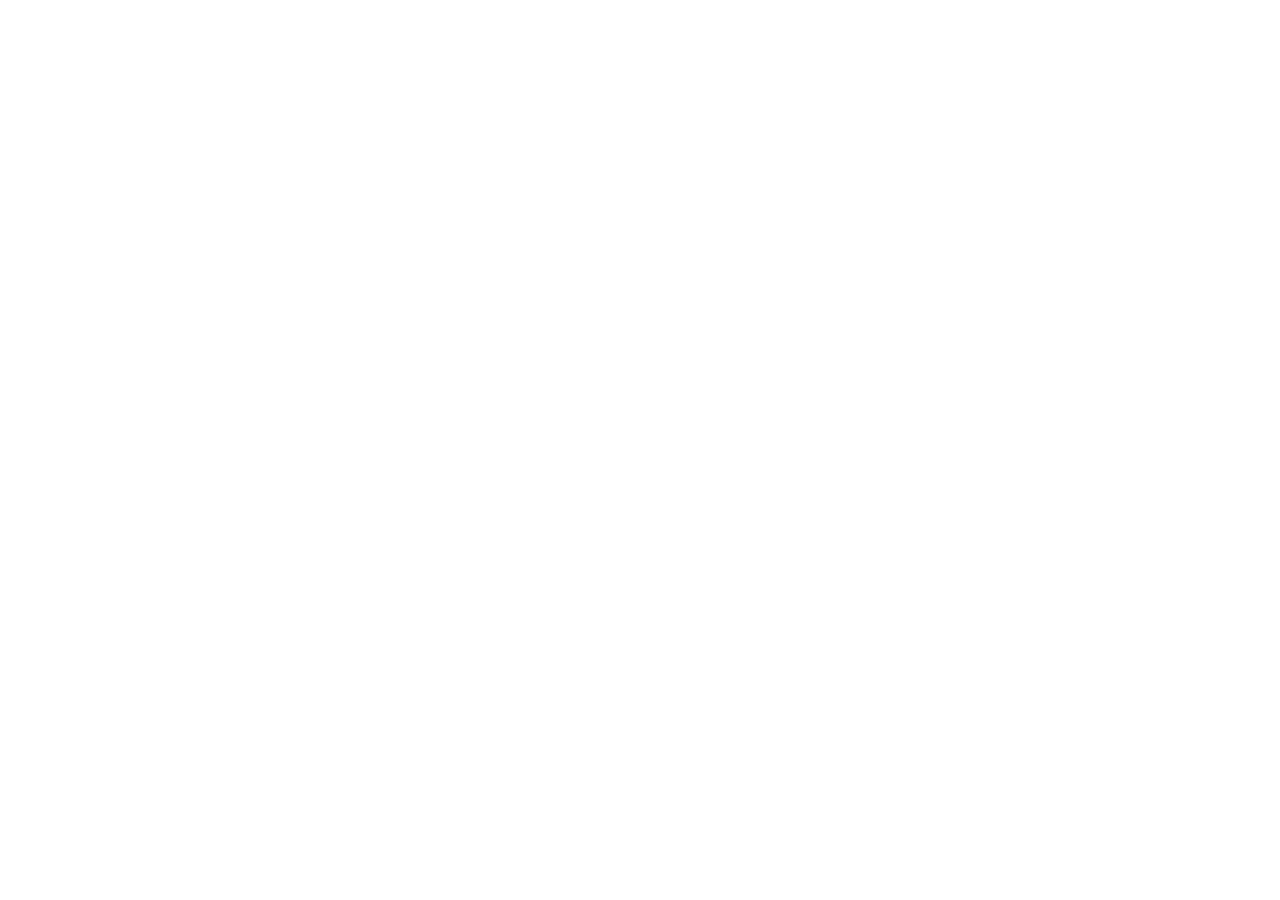
==== opdracht_2-2/index.html @ 38c3847c "paar opdrachten gemaakt" ====
<!DOCTYPE html>
<html lang="en">
<head>
    <meta charset="UTF-8">
    <meta name="viewport" content="width=device-width, initial-scale=1.0">
    <title>Document</title>
</head>
<body>
    
</body>
</html>
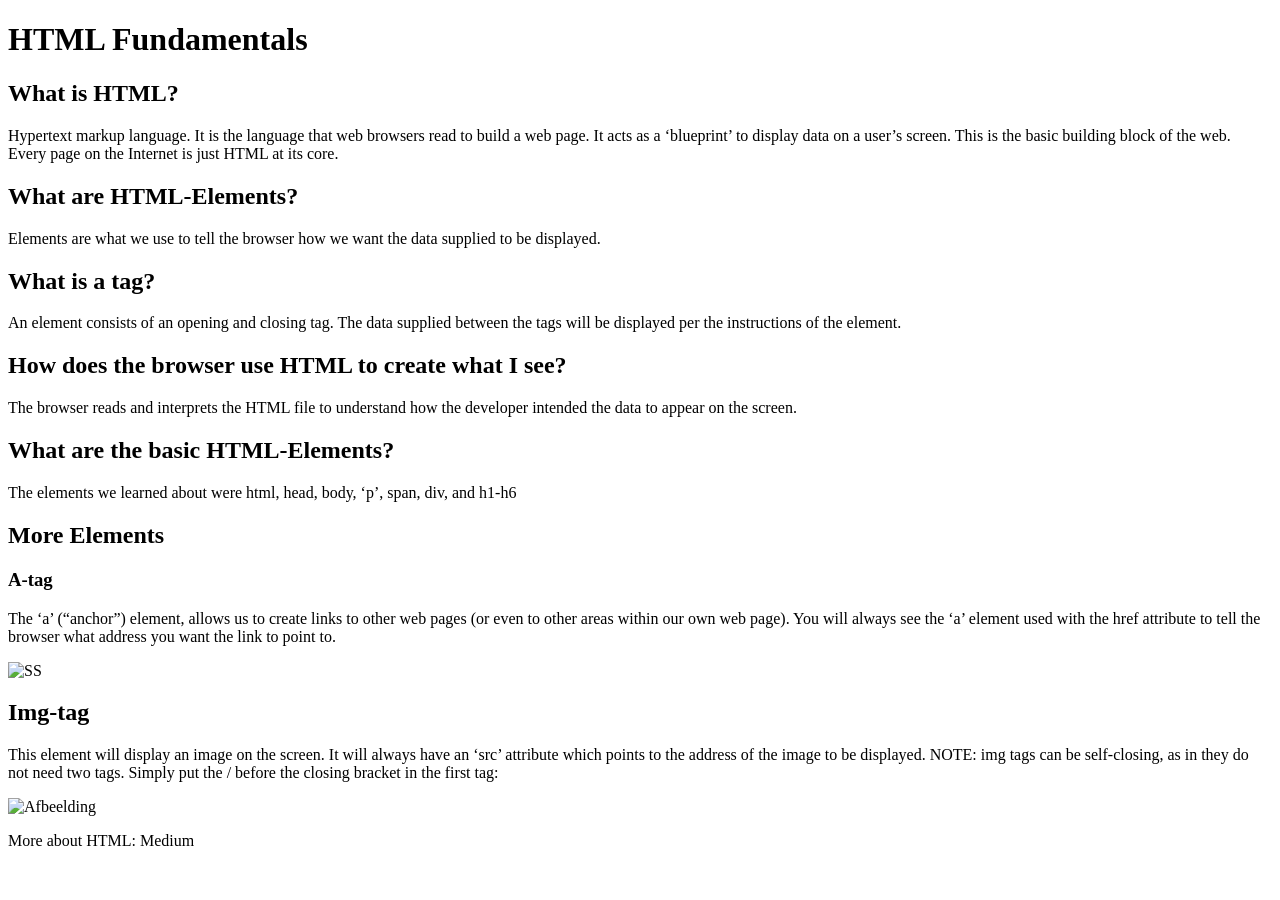
==== commit 1b5f076b: "opdrachten gemaakt" ====
--- a/opdracht_2-2/index.html
+++ b/opdracht_2-2/index.html
@@ -6,6 +6,33 @@
     <title>Document</title>
 </head>
 <body>
-    
+    <h1>HTML Fundamentals</h1>
+    <h2>What is HTML?</h2>
+    <p>Hypertext markup language. It is the language that web browsers read to build a web page.
+It acts as a ‘blueprint’ to display data on a user’s screen. This is the basic building block of
+the web. Every page on the Internet is just HTML at its core.</p>
+<h2>What are HTML-Elements?</h2>
+<p>Elements are what we use to tell the browser how we want the data supplied to be
+displayed.</p>
+<h2>What is a tag?</h2>
+<p>An element consists of an opening and closing tag. The data supplied between the tags will
+be displayed per the instructions of the element.</p>
+<h2>How does the browser use HTML to create what I see?</h2>
+<p>The browser reads and interprets the HTML file to understand how the developer intended
+the data to appear on the screen.</p>
+<h2>What are the basic HTML-Elements?</h2>
+<p>The elements we learned about were html, head, body, ‘p’, span, div, and h1-h6</p>
+<h2>More Elements</h2>
+<h3>A-tag</h3>
+<p>The ‘a’ (“anchor”) element, allows us to create links to other web pages (or even to other
+areas within our own web page). You will always see the ‘a’ element used with
+the href attribute to tell the browser what address you want the link to point to.</p>
+<img src="c:\Users\ASUS\Downloads\Screenshot 2026-10-12 at 20-48-19 Opdracht 2.2 Word-document omzetten in code.png" alt="SS">
+<h2>Img-tag</h2>
+    <p>This element will display an image on the screen. It will always have an ‘src’ attribute which
+points to the address of the image to be displayed. NOTE: img tags can be self-closing, as in
+they do not need two tags. Simply put the / before the closing bracket in the first tag:</p>
+<img src="c:\Users\ASUS\Downloads\Screenshot 2026-10-12 at 20-53-49 Opdracht 2.2 Word-document omzetten in code.png" alt="Afbeelding">
+<p>More about HTML: Medium</p>
 </body>
 </html>
